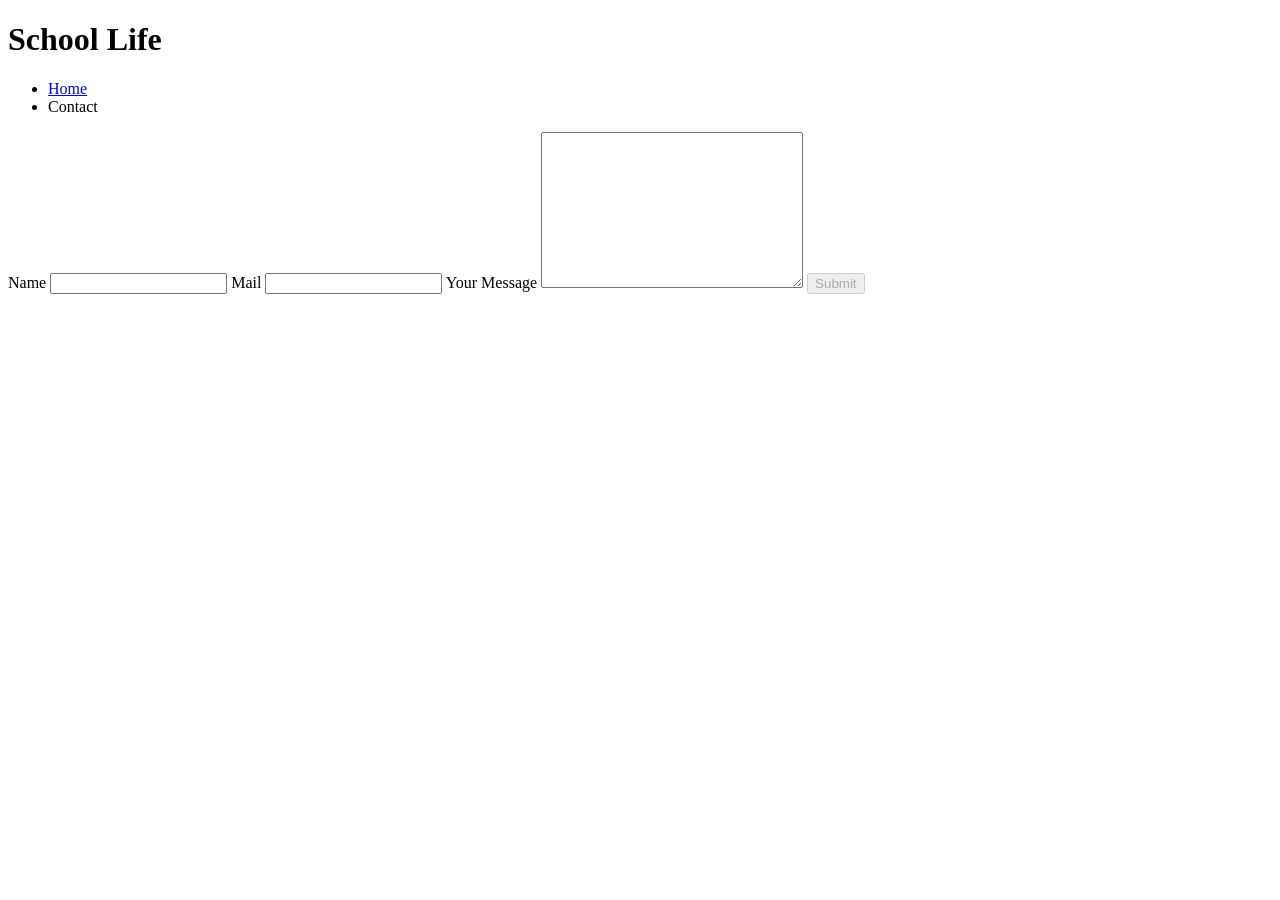
==== contact/content.html @ dc0242e0 "created contact and images folder" ====
<!DOCTYPE html>
<html>
    <head>
        <meta charset="UTF-8">
        <meta name="viewport" content="width=device-width">
        <title> Ak First task Content</title>
        <link rel="shortcut icon" href="../images/Emblem_of_Turkmenistan.svg.png">
        <link rel="stylesheet" href="style.css">
        <link rel="preconnect" href="https://fonts.googleapis.com">
        <link rel="preconnect" href="https://fonts.gstatic.com" crossorigin>
        <link href="https://fonts.googleapis.com/css2?family=Barlow+Condensed:wght@300&display=swap" rel="stylesheet">
    
    </head>
    <body>

        <header class="bar">
            <h1 class="tittle"> School Life</h1>
        </header>
        <nav>
            <ul class="navigation">
                <li> <a href="../home.html">Home</a></li>
                <li>Contact</li>
            </ul>
        </nav>
        <main>
            <form class="form">
                <label for="input-name">Name</label>
                <input type="text" name="name" class="form-input" id="input-name">
                <label for="input-mail">Mail</label>
                <input type="text" name="email" class="form-input" id="input-mail">
                <label for="input-message">Your Message</label>
                <textarea name="message"  id="input-message" cols="30" rows="10"></textarea>
                <button type="submit" class="submit-button" disabled>Submit</button>
                
            </form>



        </main>
        
    </body>
</html>
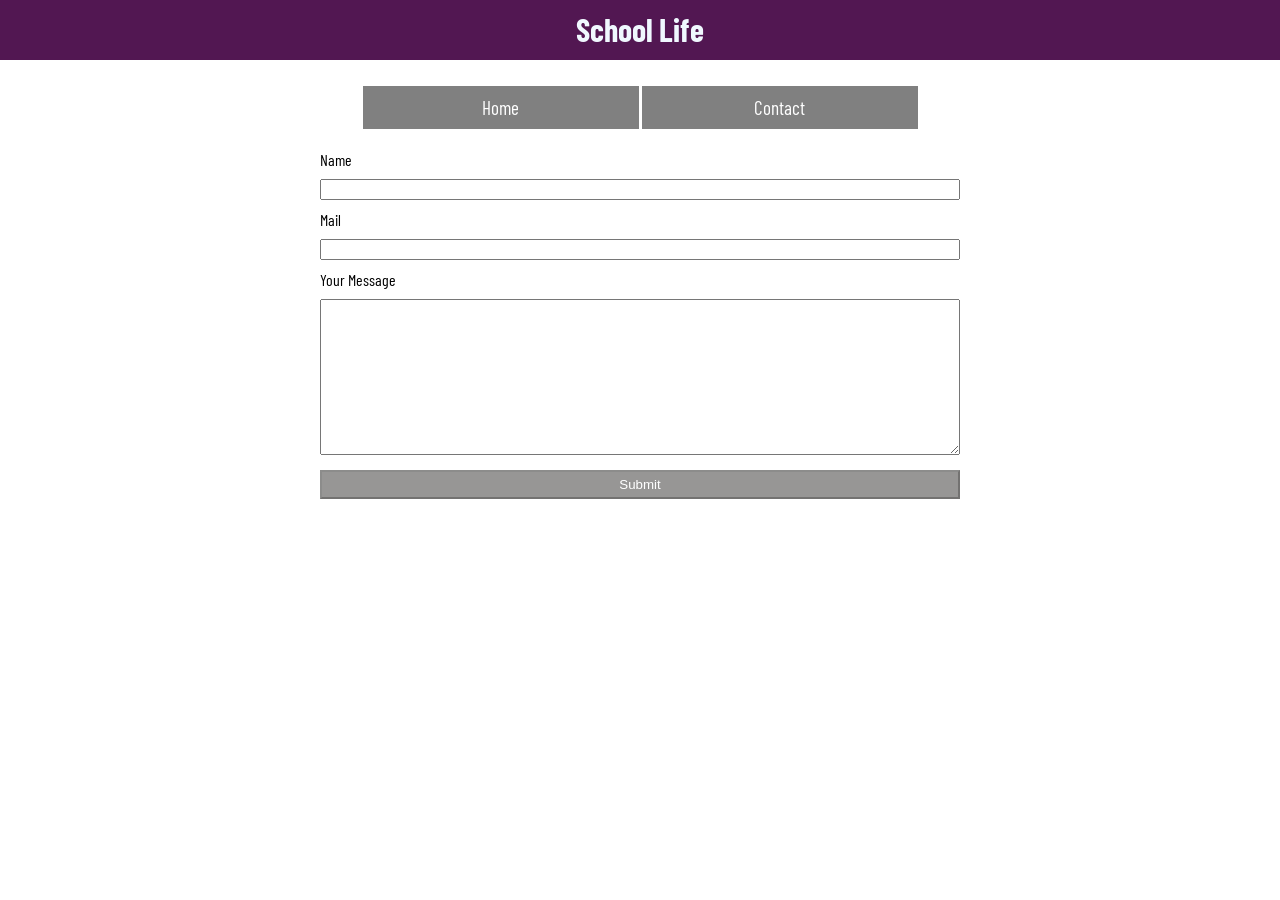
==== commit 9ef7b541: "fixed css style directory in contact" ====
--- a/contact/content.html
+++ b/contact/content.html
@@ -5,7 +5,7 @@
         <meta name="viewport" content="width=device-width">
         <title> Ak First task Content</title>
         <link rel="shortcut icon" href="../images/Emblem_of_Turkmenistan.svg.png">
-        <link rel="stylesheet" href="style.css">
+        <link rel="stylesheet" href="../style.css">
         <link rel="preconnect" href="https://fonts.googleapis.com">
         <link rel="preconnect" href="https://fonts.gstatic.com" crossorigin>
         <link href="https://fonts.googleapis.com/css2?family=Barlow+Condensed:wght@300&display=swap" rel="stylesheet">
@@ -18,11 +18,11 @@
         </header>
         <nav>
             <ul class="navigation">
-                <li> <a href="../home.html">Home</a></li>
+                <li> <a href="../index.html">Home</a></li>
                 <li>Contact</li>
             </ul>
         </nav>
-        <main>
+        <main id="content_main">
             <form class="form">
                 <label for="input-name">Name</label>
                 <input type="text" name="name" class="form-input" id="input-name">
--- a/style.css
+++ b/style.css
@@ -0,0 +1,251 @@
+html{
+    /* background-color: #521752; */
+    font-family: 'Barlow Condensed', sans-serif;
+    font-size: 100%;   
+}
+body{
+    margin: 0%;
+}
+
+a{
+    text-decoration: none;
+    color: black;
+}
+a:active{
+    color: #521752;
+}
+img:hover{
+    cursor: pointer;
+}
+
+#content_main{
+    display: flex;
+    flex-direction: column;
+    
+    align-items: center;
+}
+
+.form{
+    display: grid;
+    width: 50%;
+    padding: 5px;
+    gap: 10px;
+}
+    
+/*exbox*/
+.backdrop{
+    display: none;
+    position: fixed;
+    background-color: rgba(0, 0, 0, 0.5);
+    top: 0;
+    height: 100vh;
+    width: 100vw;
+    z-index: 1;
+    
+}
+.modal{
+    display: none;
+    position: fixed;
+    background-color: white;
+    padding: 10px;
+    width: 260px;
+    top: 100px;
+    left: calc(50% - 140px);
+    z-index: 1;
+    
+}
+.modal h1{
+    margin: 0;
+
+}
+.modal button{
+    background-color: #fa923f;
+    color: white;
+    border: 1px solid #521752;
+    font: inherit;
+    font-size: 12px;
+    cursor: pointer;
+
+
+}
+.modal button:hover,
+.modal button:active{
+
+    background-color: #521752;
+}
+.modal button:focus{
+    outline: none;
+
+}
+@media (min-width: 400px){
+    .modal{
+        width: 360px;
+        left: calc(50%-190px);
+        
+    }
+}
+.submit-button{
+    margin-top: 5px;
+    padding: 5px;
+    background: #979695;
+    color: white;
+}
+.submit-button:active,
+.submit-button:hover{
+    cursor: pointer;
+}
+.submit-button:focus{
+    outline: none;
+}
+
+
+
+/*header*/
+
+.bar{
+    height: 70px;
+
+
+}
+.tittle{
+    position: fixed;
+    top: 0;
+    width: 100%;
+    height: 40px;
+    background-color: #521752   ; 
+    color: aliceblue    ;
+    padding: 10px 0;
+    margin: 0px;
+    text-align: center;
+    font-size: 2rem;
+}
+
+
+/*nav*/
+.navigation{
+    text-align: center;
+    padding: 0%;
+    color: white;
+}
+
+.navigation li a{
+    color: white;
+}
+.navigation li{
+    background-color: grey;
+    display: inline-block;
+    width: 20%;
+    text-align: center;
+    min-width: fit-content;
+    font-size: 0.9 rem;
+    font-size: 16px;
+    padding: 10px;
+}
+/*
+.submit-button{
+margin-top: 5px;
+padding: 5px;
+background: #979695;
+color: white;
+
+}
+.submit-button:active,
+.submit-button:hover{
+    cursor: pointer;
+}
+.submit-button:focus{
+    outline: none;
+}
+*/
+/*MAIN*/
+
+.text{
+    display: none;
+}
+.comment{
+    display: flex;
+    flex-wrap: wrap;
+    justify-content: center;
+    position: relative;
+    margin: 0;
+    color: white;
+    text-align: center;
+    padding: 5px;
+    background-color:  #521752;
+    font-size: 1rem;
+}
+
+.images{
+    display: flex;
+    width: 99%;
+    flex-direction: row;
+    /* flex-wrap: wrap; */
+    padding: 3px;
+    gap: 10px;
+}
+.images img{
+    width: 50%;
+    height: 100%;
+}
+.img1{
+    border: white;
+}
+
+
+
+
+/*footer*/
+
+.review {
+    display: flex;
+    align-items: center;
+    border: 3px solid black;
+    background-color: white;
+    margin: 5px;
+}
+.review img{
+    width: 9%;
+    height: 9%;
+    border: 5px solid white;
+ 
+}
+@media (min-width: 400px){
+    .navigation li{
+        font-size: 1.2rem;
+    }
+
+}
+@media (min-width: 700px){
+    .images{
+        /* display: flex; */
+        /* gap: 10px */
+    }
+    .images img{
+        /* width: 50%; */
+        
+    }
+    .img1{
+        border: 2px;
+    }
+    .text {
+
+        background-color: rgb(177, 117, 7);
+        display: flex;
+        text-align: center;
+        font-size: 1rem;
+    
+    }
+    .text p{
+        color: white;
+        background-color:#521752;
+        margin: 0;
+        display: inline-block;
+        width: 50%;
+        border: 1px solid red;
+        font-size: 1rem;
+    }
+    
+ }
+
+
+
